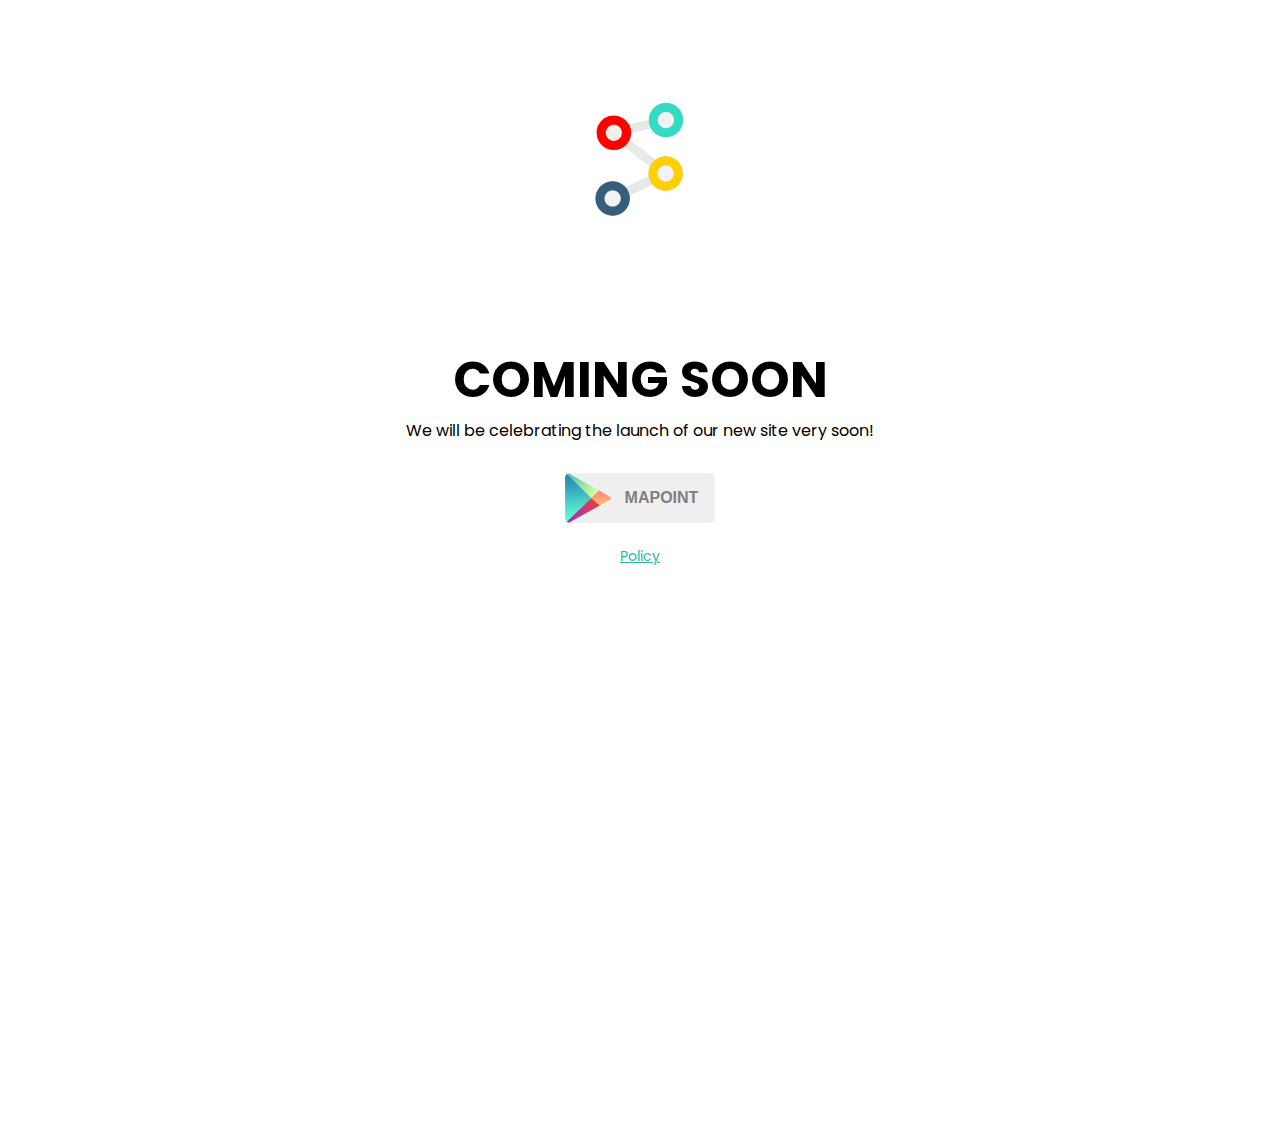
==== index.html @ 16d0befe "coming soon page" ====
<!DOCTYPE html>
<html>
    <head>
        <title>Mapoint</title>
        <meta http-equiv="Content-type" content="text/html;charset=UTF-8" />
        <link rel="stylesheet" href="style.css">
        <link href="https://fonts.googleapis.com/css?family=Poppins" rel="stylesheet">
    </head>
    <body>
        <img src="LOGO.png" width="140">
            <div class="context">
                <h1>COMING SOON</h1>
                <p>We will be celebrating the launch of our new site very soon!</p>
                <a href="https://play.google.com/store/apps/details?id=net.mapoint" id="play-market" target="blank"><button>MAPOINT</button></a>
                <p>
                    <a href="#">Policy</a>
                </p>
            </div>
            
            
            <div class="area" >
                <ul class="circles">
                    <li></li>
                    <li></li>
                    <li></li>
                    <li></li>
                    <li></li>
                    <li></li>
                    <li></li>
                    <li></li>
                    <li></li>
                    <li></li>
                </ul>
            </div >

    </body>
</html>
---- style.css ----
@import url('https://fonts.googleapis.com/css?family=Exo:400,700');

*{
    margin: 0px;
    padding: 0px;
}

body{
    font-family: 'Poppins', sans-serif;
}

img{
    display: block;
    margin: 0 auto;
    margin-top: 10vh;
}
.context {
    width: 100%;
    position: absolute;
    top:38vh;
    z-index: 10;
}

.context h1{
    text-align: center;
    color: black;
    font-size: 50px;
}
.context p{
    text-align: center;
}
.context button{
    display: block;
    margin: 30px auto 20px auto;
    padding-left: 43px;
    width:150px;
    height:50px;
    font-size:16px;
    font-weight: bold;
    color:gray;
    background-image: url('play-market-logo.png');
    background-size: contain;
    background-repeat: no-repeat;
    border:none;
    border-radius: 5px;
}
#play-market{
    text-decoration: none;
}
.context button:hover{
    cursor: pointer;
}
.context button:active{
    outline: none;
}
.context button:focus{
    outline: none;
}
.context a{
    font-size: 14px;
    color: #2ab9a5;
}


.area{
    background: #fff;   
    width: 100%;
    height:100vh;
    
   
}

.circles{
    position: absolute;
    top: 0;
    left: 0;
    width: 100%;
    height: 100%;
    overflow: hidden;
}

.circles li{
    position: absolute;
    display: block;
    list-style: none;
    width: 20px;
    height: 20px;
    animation: animate 25s linear infinite;
    bottom: -150px;
    box-sizing: border-box;
    
}

.circles li:nth-child(1){
    left: 25%;
    width: 80px;
    height: 80px;
    border: 20px solid #fe0000;
    animation-delay: 0s;
}


.circles li:nth-child(2){
    left: 10%;
    width: 30px;
    height: 30px;
    border: 9px solid#34dbc4;
    animation-delay: 2s;
    animation-duration: 12s;
}

.circles li:nth-child(3){
    left: 70%;
    width: 20px;
    height: 20px;
    border: 6px solid#fe0000;
    animation-delay: 4s;
}

.circles li:nth-child(4){
    left: 40%;
    width: 30px;
    height: 30px;
    border: 9px solid#fed004;
    animation-delay: 0s;
    animation-duration: 18s;
}

.circles li:nth-child(5){
    left: 65%;
    width: 20px;
    height: 20px;
    border: 6px solid#34dbc4;
    animation-delay: 0s;
}

.circles li:nth-child(6){
    left: 75%;
    width: 70px;
    height: 70px;
    border: 17px solid#355e7c;
    animation-delay: 3s;
}

.circles li:nth-child(7){
    left: 35%;
    width: 50px;
    height: 50px;
    border: 13px solid#fed004;
    animation-delay: 7s;
}

.circles li:nth-child(8){
    left: 50%;
    width: 25px;
    height: 25px;
    border: 7px solid#34dbc4;
    animation-delay: 15s;
    animation-duration: 45s;
}

.circles li:nth-child(9){
    left: 20%;
    width: 25px;
    height: 25px;
    border: 7px solid#355e7c;
    animation-delay: 2s;
    animation-duration: 35s;
}

.circles li:nth-child(10){
    left: 85%;
    width: 60px;
    height: 60px;
    border: 15px solid#fed004;
    animation-delay: 0s;
    animation-duration: 11s;
}



@keyframes animate {

    0%{
        transform: translateY(0) rotate(0deg);
        opacity: 1;
        border-radius: 50%;
    }

    100%{
        transform: translateY(-1000px) rotate(720deg);
        opacity: 0;
        border-radius: 100%;
    }

}
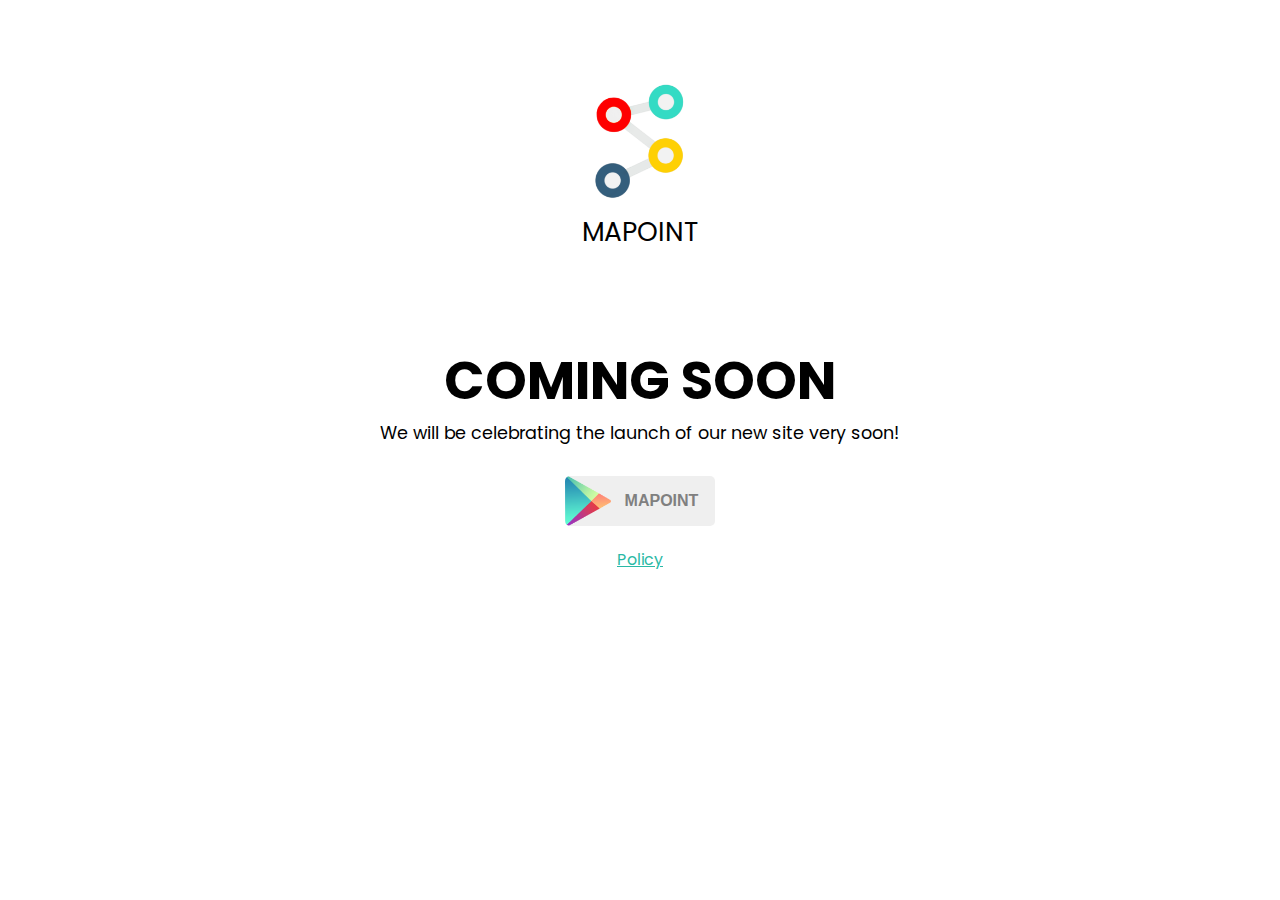
==== commit 1cdbb8c8: "final version" ====
--- a/index.html
+++ b/index.html
@@ -3,17 +3,20 @@
     <head>
         <title>Mapoint</title>
         <meta http-equiv="Content-type" content="text/html;charset=UTF-8" />
+        <meta name="viewport" content="width=device-width, initial-scale=1">
+        <link rel="shortcut icon" href="favicon.ico" type="image/x-icon">
         <link rel="stylesheet" href="style.css">
         <link href="https://fonts.googleapis.com/css?family=Poppins" rel="stylesheet">
     </head>
     <body>
-        <img src="LOGO.png" width="140">
             <div class="context">
+                <img src="LOGO.png" width="140">
+                <p id="p-logo">MAPOINT</p>
                 <h1>COMING SOON</h1>
                 <p>We will be celebrating the launch of our new site very soon!</p>
                 <a href="https://play.google.com/store/apps/details?id=net.mapoint" id="play-market" target="blank"><button>MAPOINT</button></a>
                 <p>
-                    <a href="#">Policy</a>
+                    <a href="policy.html">Policy</a>
                 </p>
             </div>
             
--- a/style.css
+++ b/style.css
@@ -7,27 +7,32 @@
 
 body{
     font-family: 'Poppins', sans-serif;
-}
-
-img{
+    font-size: 1.1em;
+}
+
+.context img{
     display: block;
     margin: 0 auto;
+    margin-top: 8vh;
+}
+.context {
+    width: 100%;
+    position: absolute;
+    z-index: 10;
+}
+
+.context h1{
+    text-align: center;
+    color: black;
+    font-size: 3em;
     margin-top: 10vh;
 }
-.context {
-    width: 100%;
-    position: absolute;
-    top:38vh;
-    z-index: 10;
-}
-
-.context h1{
-    text-align: center;
-    color: black;
-    font-size: 50px;
-}
 .context p{
     text-align: center;
+}
+.context #p-logo{
+    text-align: center;
+    font-size: 1.5em;
 }
 .context button{
     display: block;
@@ -57,17 +62,13 @@
     outline: none;
 }
 .context a{
-    font-size: 14px;
+    font-size: 0.9em;
     color: #2ab9a5;
 }
-
-
 .area{
     background: #fff;   
     width: 100%;
     height:100vh;
-    
-   
 }
 
 .circles{
@@ -193,4 +194,33 @@
         border-radius: 100%;
     }
 
+}
+
+#policy-header{
+    width: 100%;
+    height: 70px;
+    background: #191919;
+}
+#policy-header img{
+    display: block;
+    margin: 0 auto;
+}
+#policy{
+    padding: 20px 10em;
+}
+#policy h1{
+    text-align: center;
+    font-size: 1.5em;
+}
+#policy ol{
+    list-style: none; 
+    counter-reset: li; 
+}
+#policy li:before {
+    counter-increment: li; 
+    content: counters(li,".") ". "; 
+}
+#policy li{
+    padding: 10px;
+    text-indent: 30px;
 }